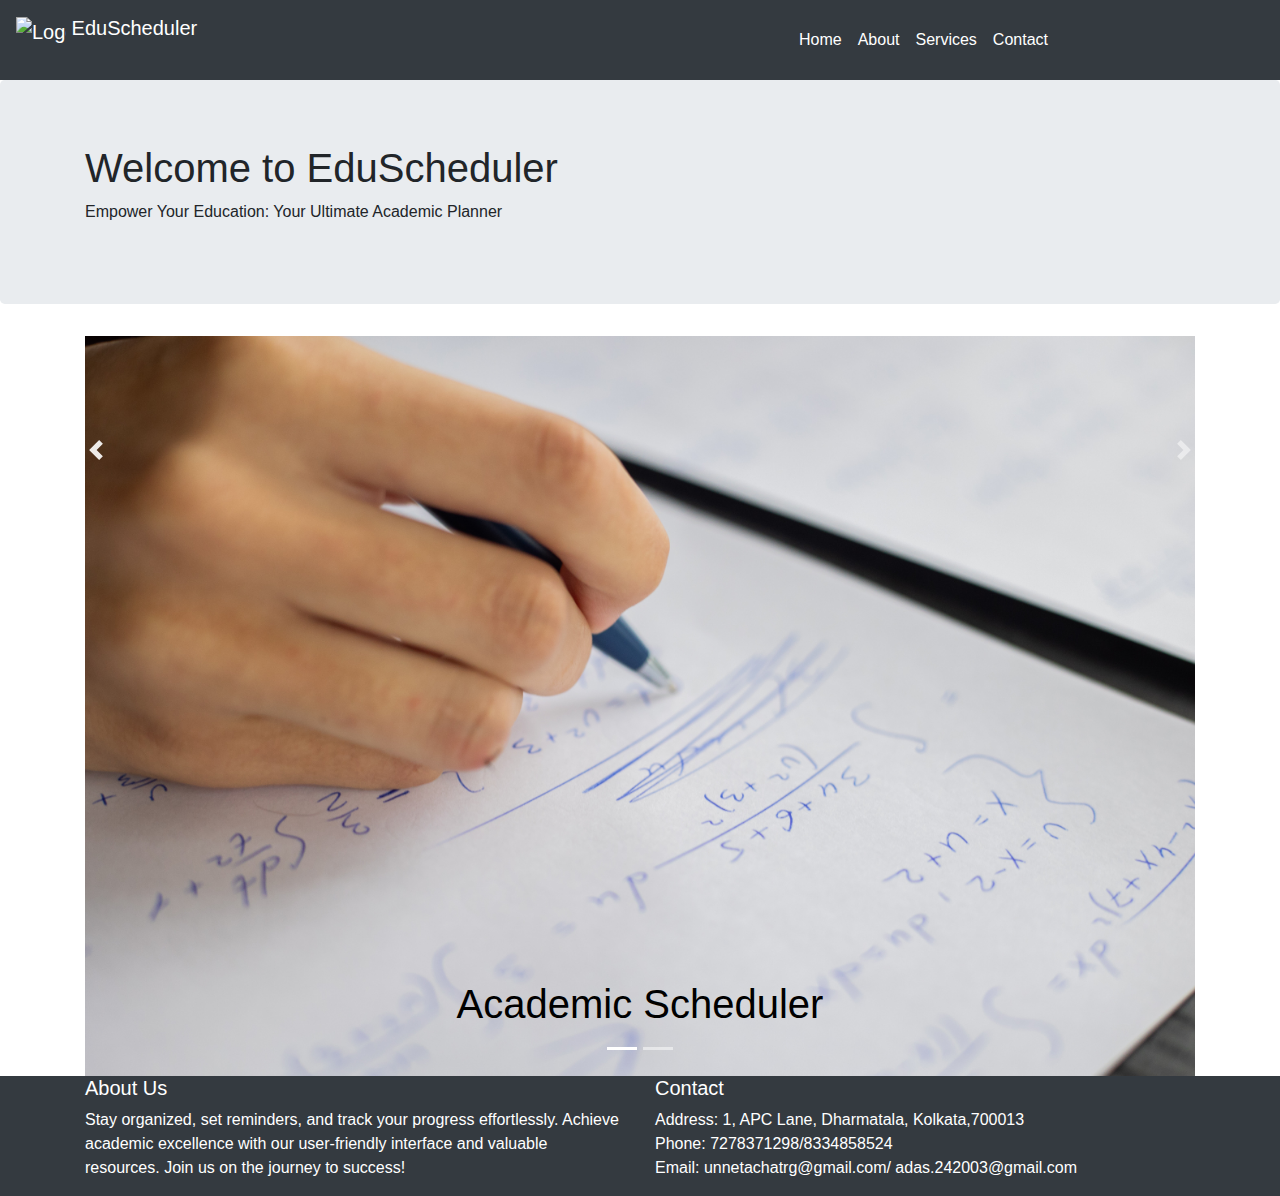
==== index.html @ a5a72735 "Added all files." ====
<!DOCTYPE html>
<html lang="en">
<head>
  <meta charset="UTF-8">
  <meta name="viewport" content="width=device-width, initial-scale=1.0">
  <title>EduScheduler</title>
  <link rel="stylesheet" type="text/css" href="style3.css">
  <link rel="stylesheet" href="https://stackpath.bootstrapcdn.com/bootstrap/4.3.1/css/bootstrap.min.css">
  <script src="https://code.jquery.com/jquery-3.3.1.slim.min.js"></script>
  <script src="https://cdnjs.cloudflare.com/ajax/libs/popper.js/1.14.7/umd/popper.min.js"></script>
  <script src="https://stackpath.bootstrapcdn.com/bootstrap/4.3.1/js/bootstrap.min.js"></script>
</head>
<body>

  <!-- Navigation Bar -->
  <nav class="navbar navbar-expand-lg navbar-dark bg-dark">
    <a class="navbar-brand" href="#">
        <img src="logo.jpg" alt="Logo" width="50" height="50" class="d-inline-block align-text-top">
        EduScheduler </a>
    <button class="navbar-toggler" type="button" data-toggle="collapse" data-target="#navbarNav" aria-controls="navbarNav" aria-expanded="false" aria-label="Toggle navigation">
      <span class="navbar-toggler-icon"></span>
    </button>
    <div class="collapse navbar-collapse" id="navbarNav">
      <ul class="navbar-nav ml-auto">
        <li class="nav-item active">
          <a class="nav-link" href="index.html">Home</a>
        </li>
        <li class="nav-item active">
          <a class="nav-link" href="#footer">About</a>
        </li>
        <li class="nav-item active">
          <a class="nav-link" href="#myCarousel">Services</a>
        </li>
        <li class="nav-item active">
          <a class="nav-link" href="#footer">Contact</a>
        </li>

        <li class="nav-item active">
            <a class="nav-link" href="Home.html"></a>
          </li>
          <li class="nav-item active">
            <a class="nav-link" href="Home.html"></a>
          </li>
          <li class="nav-item active">
            <a class="nav-link" href="Home.html"></a>
          </li>
          <li class="nav-item active">
            <a class="nav-link" href="Home.html"></a>
          </li>
          <li class="nav-item active">
            <a class="nav-link" href="Home.html"></a>
          </li>
          <li class="nav-item active">
            <a class="nav-link" href="Home.html"></a>
          </li>
          <li class="nav-item active">
            <a class="nav-link" href="Home.html"></a>
          </li>
          <li class="nav-item active">
            <a class="nav-link" href="Home.html"></a>
          </li>
          <li class="nav-item active">
            <a class="nav-link" href="Home.html"></a>
          </li>
          <li class="nav-item active">
            <a class="nav-link" href="Home.html"></a>
          </li>
          <li class="nav-item active">
            <a class="nav-link" href="Home.html"></a>
          </li>
          <li class="nav-item active">
            <a class="nav-link" href="Home.html"></a>
          </li>
          <li class="nav-item active">
            <a class="nav-link" href="Home.html"></a>
          </li>
                     

      </ul>
    </div>
  </nav>

  <!-- Hero Section -->
  <header class="jumbotron">
    <div class="container">
      <h1>Welcome to EduScheduler</h1>
      <p>Empower Your Education: Your Ultimate Academic Planner
      </p>
    </div>
  </header>

  <!-- Carousel Section -->
  <section class="container">
    <div id="myCarousel" class="carousel slide" data-ride="carousel">
      <!-- Indicators -->
      <ol class="carousel-indicators">
        <li data-target="#myCarousel" data-slide-to="0" class="active"></li>
        <li data-target="#myCarousel" data-slide-to="1"></li>
      </ol>
      
      <!-- Slides -->
      <div class="carousel-inner">
        <div class="carousel-item active">
            <a href="Academic Planner.html">
          <img src="image1.jpg" class="d-block w-100" alt="Slide 1">
            </a>
          <div class="carousel-caption">
            <h1 style="color: black">Academic Scheduler</h1>
          </div>
        </div>
        <div class="carousel-item">
            <a href="Reminder.html">
          <img src="image2.jpg" class="d-block w-100" alt="Slide 2">
            </a>
          <div class="carousel-caption">
            <h1 style="color:black">Reminder!</h1>
          </div>
        </div>
        </div>
      </div>
      
      <!-- Controls -->
      <a class="carousel-control-prev" href="#myCarousel" role="button" data-slide="prev">
        <span class="carousel-control-prev-icon" aria-hidden="true"></span>
        <span class="sr-only">Previous</span>
      </a>
      <a class="carousel-control-next" href="#myCarousel" role="button" data-slide="next">
        <span class="carousel-control-next-icon" aria-hidden="true"></span>
        <span class="sr-only">Next</span>
      </a>
    </div>
  </section>

  <!-- Footer -->
  <footer class="footer bg-dark text-white" id="footer">
    <div class="container">
      <div class="row">
        <div class="col-md-6">
          <h5>About Us</h5>
          <p>
            Stay organized, set reminders, and track your progress effortlessly. 
            Achieve academic excellence with our user-friendly interface and valuable resources.
            Join us on the journey to success!
          </p>
        </div>
        <div class="col-md-6">
          <h5>Contact</h5>
          <ul class="list-unstyled">
            <li>Address: 1, APC Lane, Dharmatala, Kolkata,700013</li>
            <li>Phone: 7278371298/8334858524</li>
            <li>Email: unnetachatrg@gmail.com/ adas.242003@gmail.com</li>
          </ul>
        </div>
      </div>
    </div>
    </div>
  </footer>

</body>
</html>
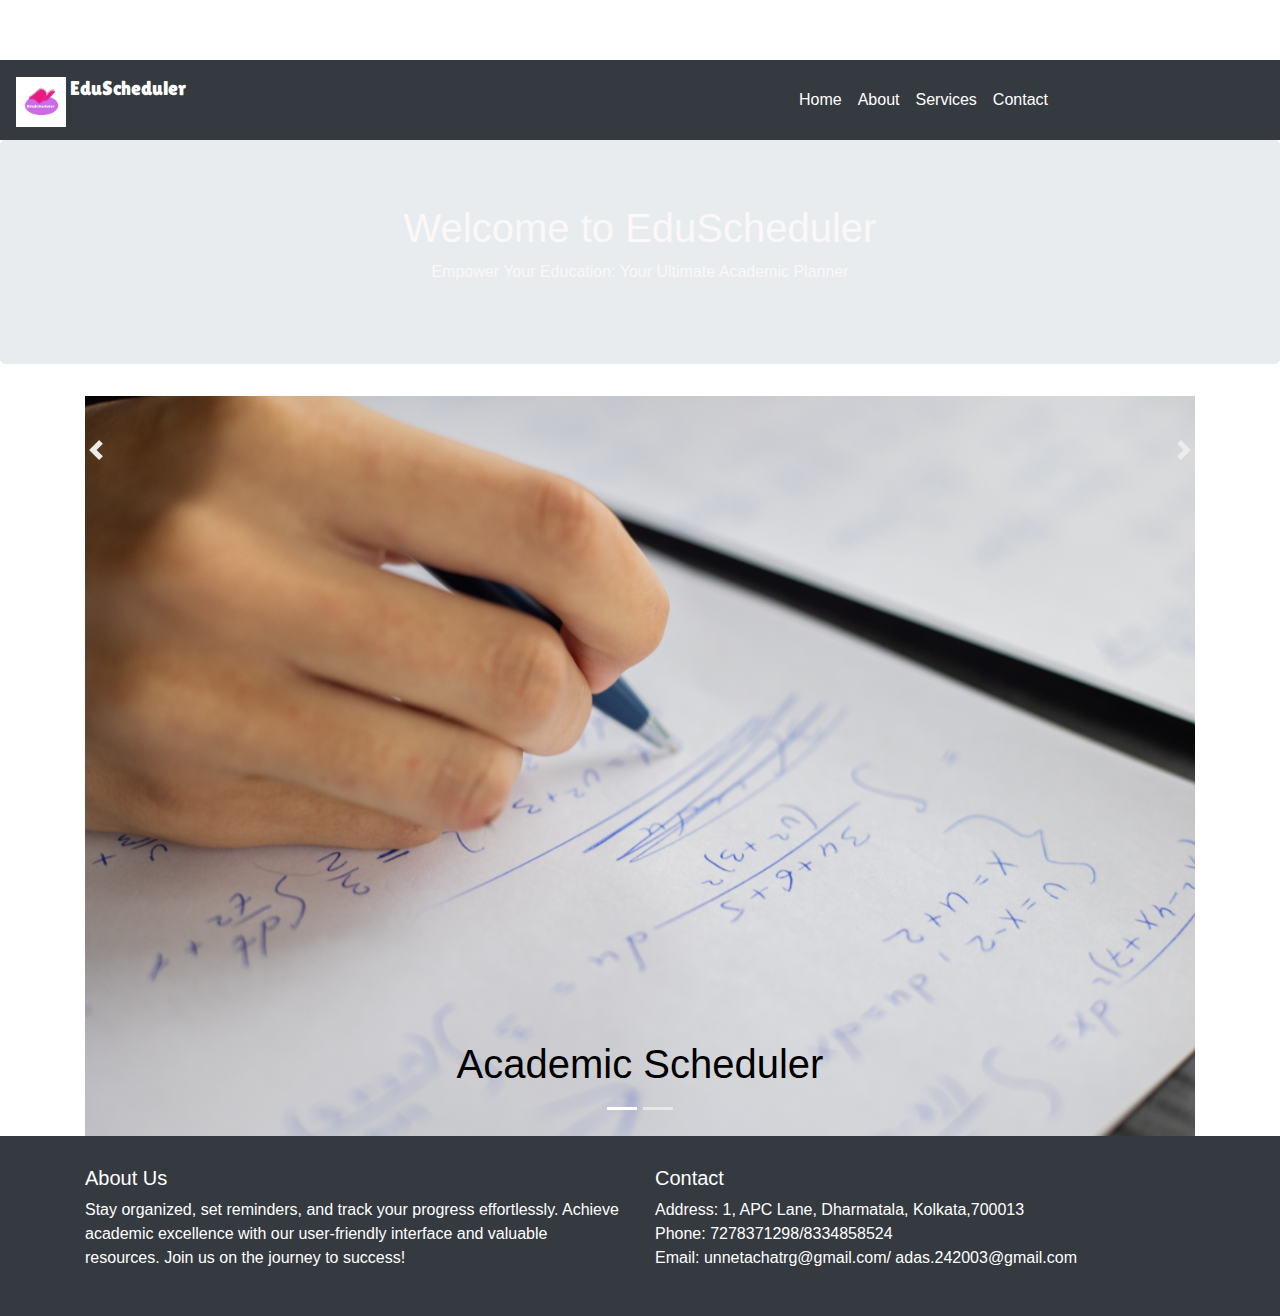
==== commit 8fc14e63: "index.html" ====
--- a/index.html
+++ b/index.html
@@ -15,7 +15,7 @@
   <!-- Navigation Bar -->
   <nav class="navbar navbar-expand-lg navbar-dark bg-dark">
     <a class="navbar-brand" href="#">
-        <img src="logo.jpg" alt="Logo" width="50" height="50" class="d-inline-block align-text-top">
+        <img src="Logo.jpg" alt="Logo" width="50" height="50" class="d-inline-block align-text-top">
         EduScheduler </a>
     <button class="navbar-toggler" type="button" data-toggle="collapse" data-target="#navbarNav" aria-controls="navbarNav" aria-expanded="false" aria-label="Toggle navigation">
       <span class="navbar-toggler-icon"></span>
--- a/style3.css
+++ b/style3.css
@@ -0,0 +1,36 @@
+/* Custom Styles */
+@import url('https://fonts.googleapis.com/css2?family=Caprasimo&family=Lilita+One&family=Rubik&display=swap');
+body {
+    padding-top: 60px;
+  }
+  
+  .jumbotron {
+    background-image: url(back.jpg);
+    background-size: cover;
+    color: #faf8f8;
+    padding: 150px 0;
+    text-align: center;
+  }
+  
+  .carousel-caption
+  {
+    color:black;
+  }
+  
+  .navbar-brand
+  {
+    font-family: 'Lilita One', cursive;
+  }
+  .footer {
+    padding: 30px 0;
+  }
+  
+  /* Responsive Styles */
+  
+  @media (max-width: 767px) {
+    .jumbotron {
+      padding: 100px 0;
+    }
+  }
+  
+  